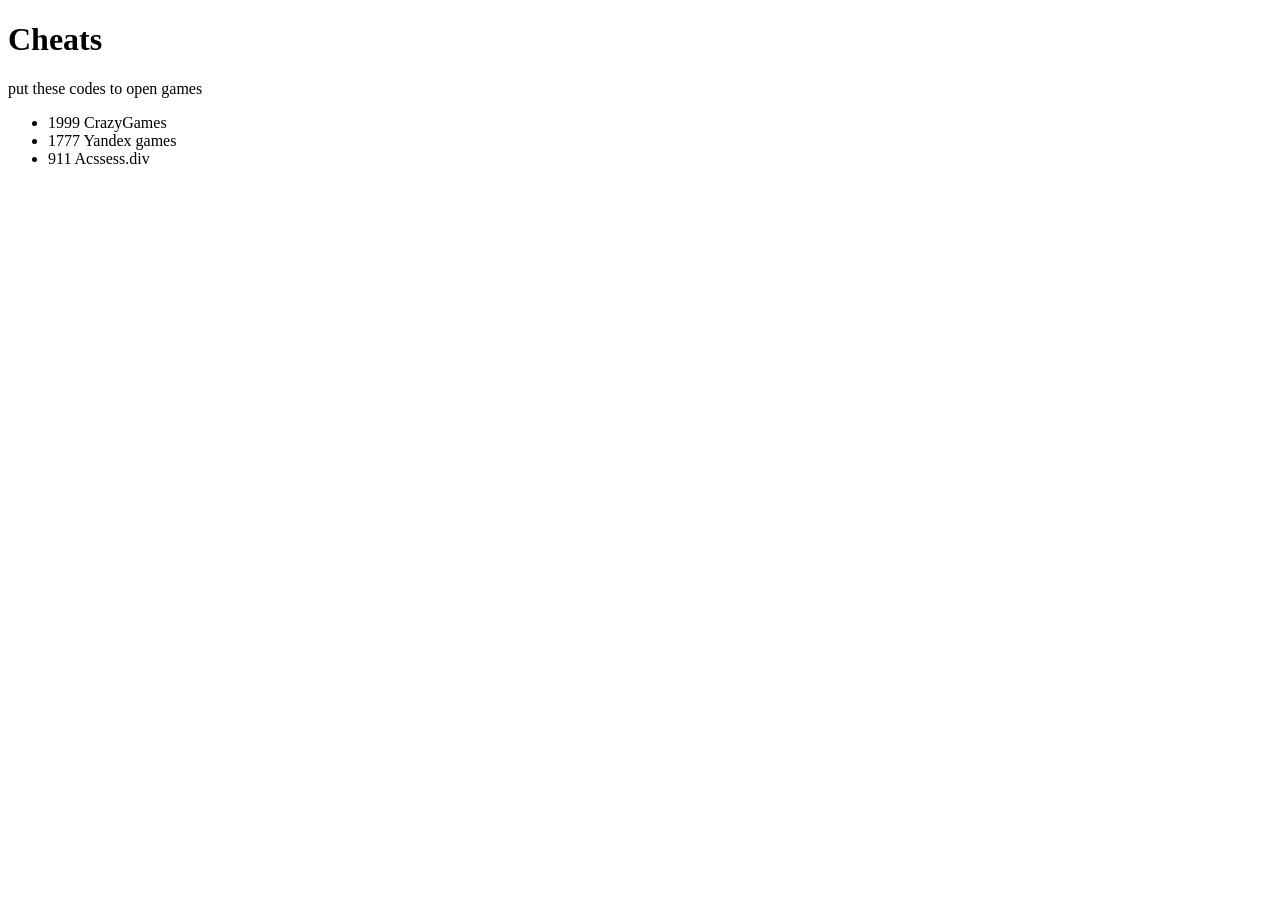
==== cheat.html @ b63c464c "publish website" ====
<!DOCTYPE html>
<html lang="en">
<head>
    <meta charset="UTF-8">
    <meta name="viewport" content="width=device-width, initial-scale=1.0">
    <title>Document</title>
</head>
<body>
    <h1>Cheats</h1>
    <p>put these codes to open games</p>
    <ul>
        <li>
            1999 CrazyGames
        </li>
        <li>
            1777 Yandex games
        </li>
        <li>
            911 Acssess.div
        </li>
    </ul>
</body>
</html>
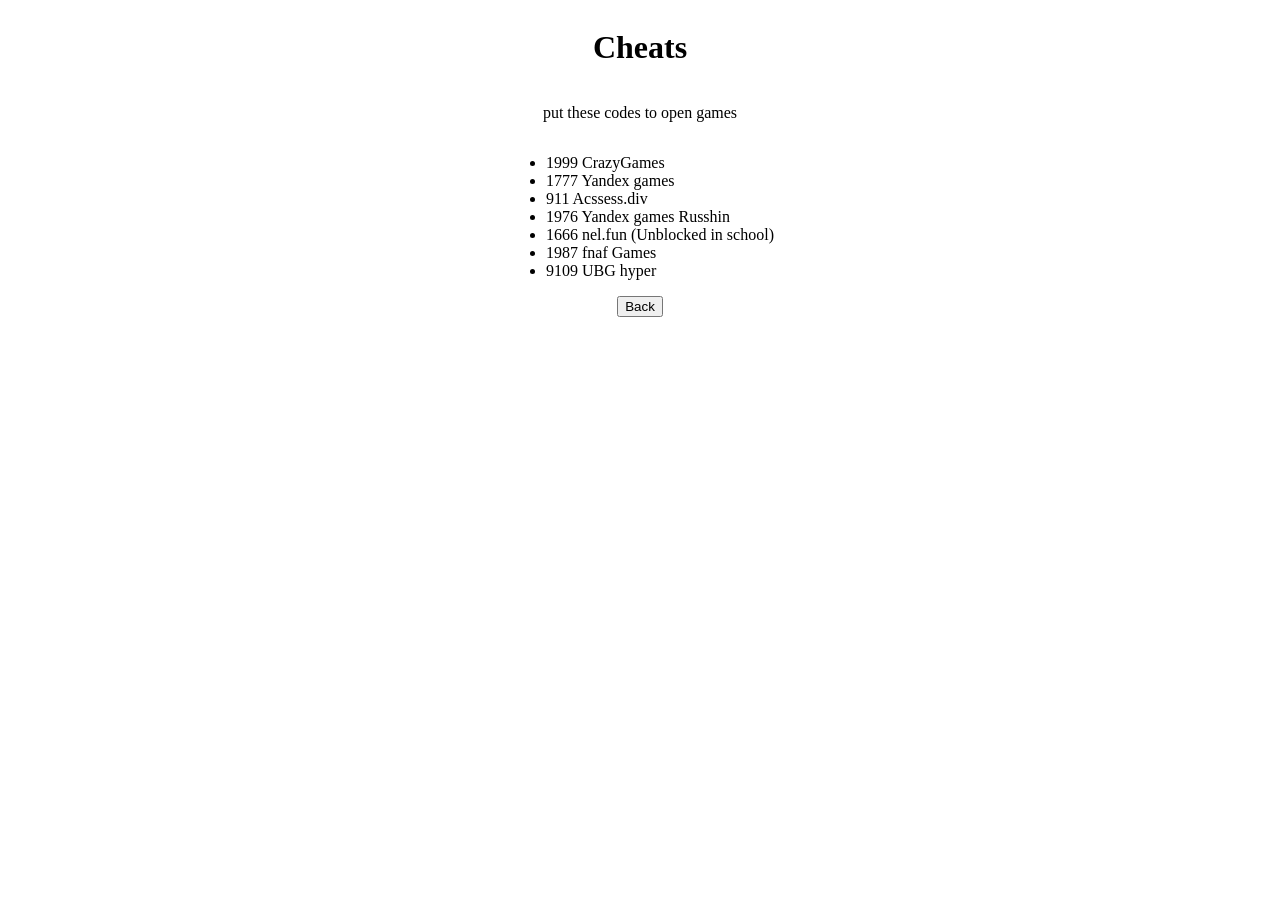
==== commit 295fb68a: "publish website" ====
--- a/cheat.html
+++ b/cheat.html
@@ -6,6 +6,7 @@
     <title>Document</title>
 </head>
 <body>
+    <div style="display: flex; flex-direction: column; align-items: center; justify-content: center;">
     <h1>Cheats</h1>
     <p>put these codes to open games</p>
     <ul>
@@ -18,6 +19,21 @@
         <li>
             911 Acssess.div
         </li>
+        <li>
+            1976 Yandex games Russhin
+        </li>
+        <li>
+            1666 nel.fun (Unblocked in school)
+        </li>
+        <li>
+            1987 fnaf Games
+        </li>
+        <li>
+            9109 UBG hyper
+        </li>
     </ul>
+ 
+       <a href="./index.html" style="text-decoration: none; color: black;"><button>Back</button></a>
+       </div>
 </body>
 </html>
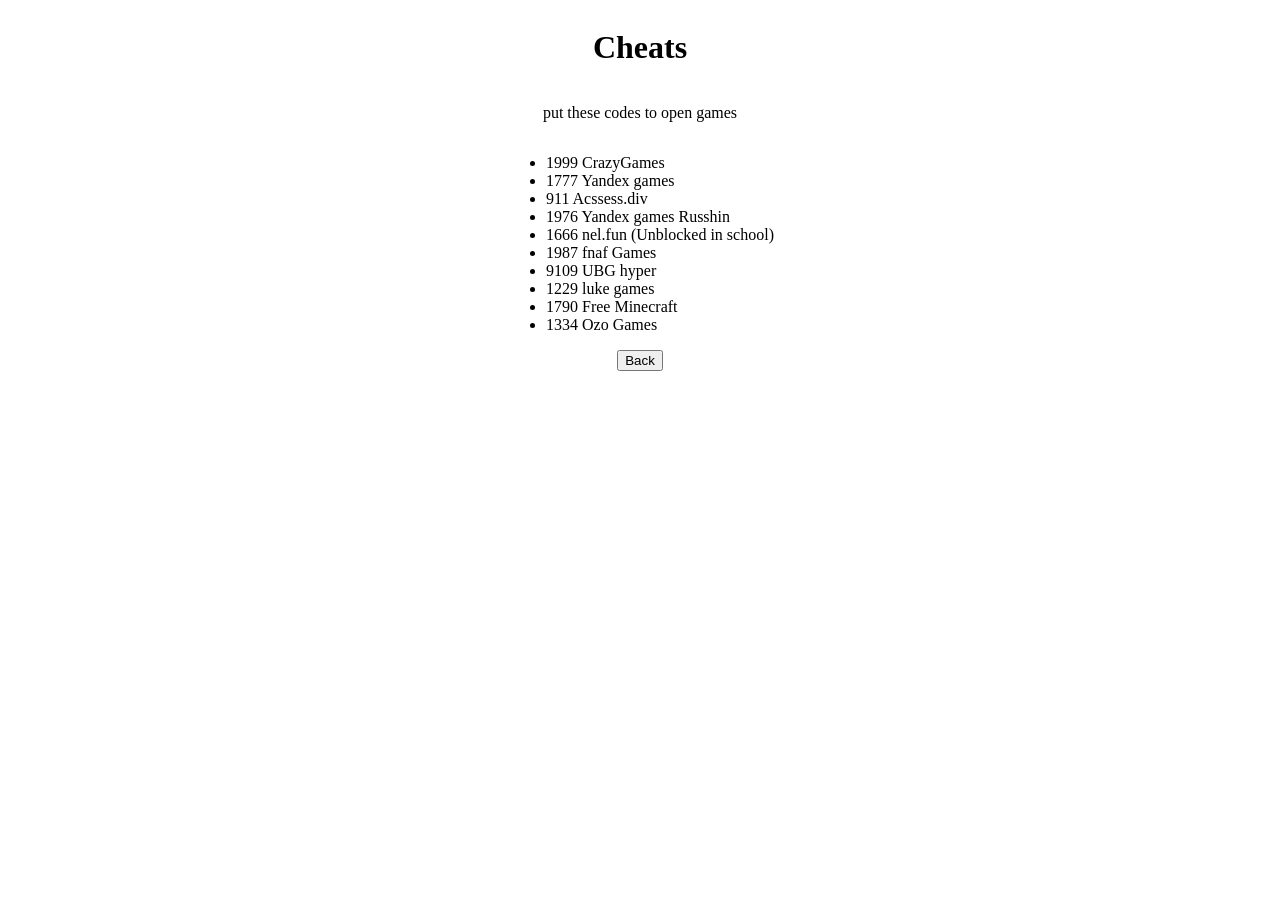
==== commit 6c023185: "update website" ====
--- a/cheat.html
+++ b/cheat.html
@@ -31,6 +31,15 @@
         <li>
             9109 UBG hyper
         </li>
+        <li>
+            1229 luke games
+        </li>
+        <li>
+            1790 Free Minecraft
+        </li>
+        <li>
+            1334 Ozo Games
+        </li>
     </ul>
  
        <a href="./index.html" style="text-decoration: none; color: black;"><button>Back</button></a>
